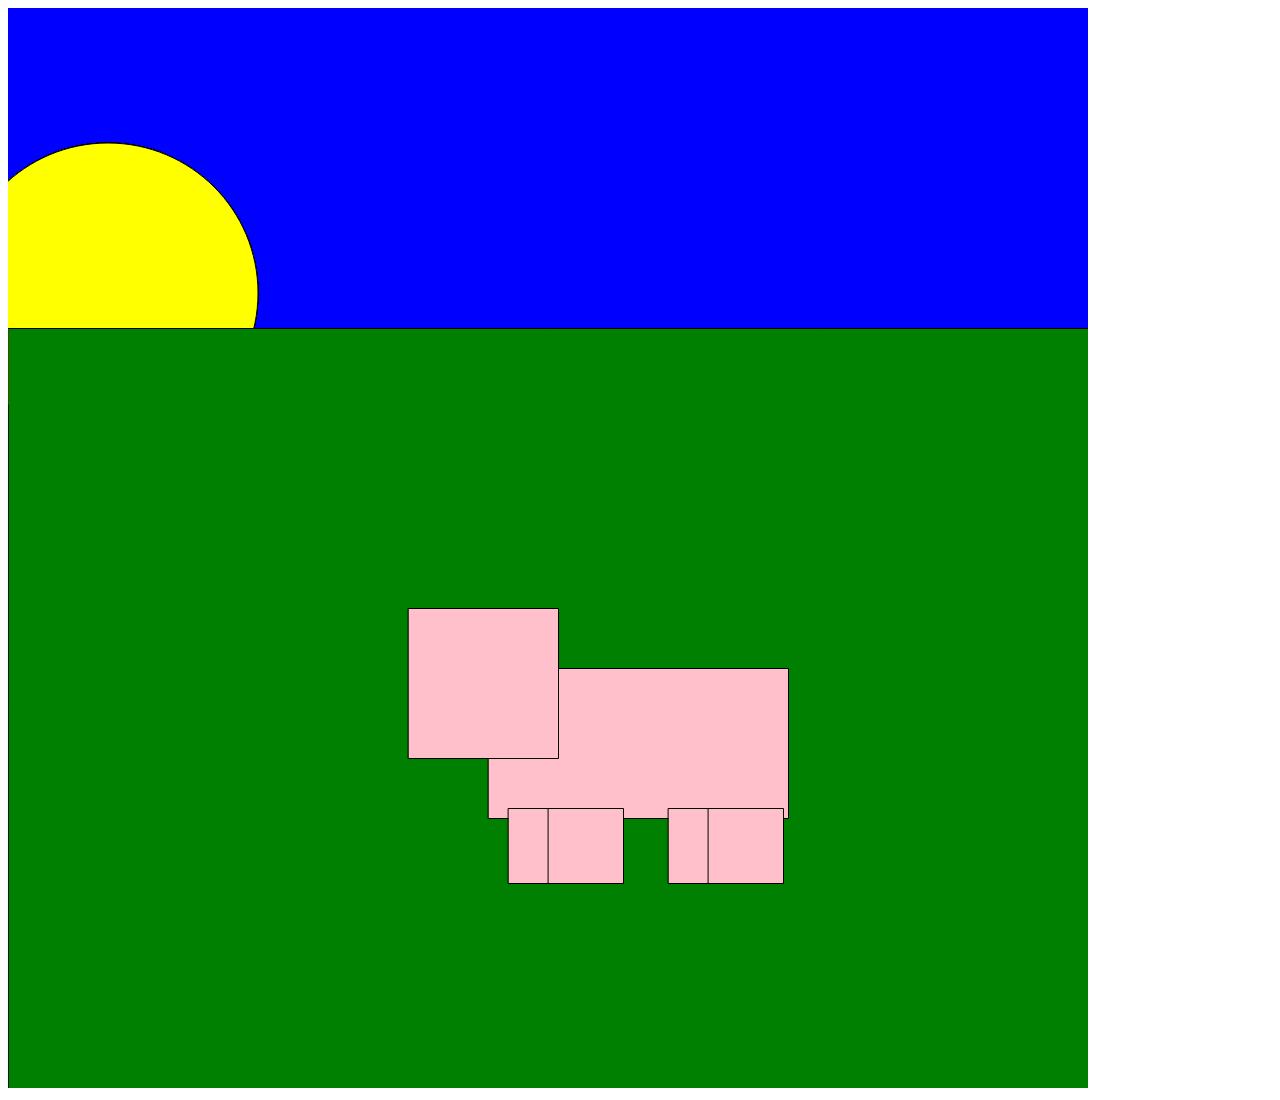
==== index.html @ 327e3329 "add files" ====
<!DOCTYPE html>
<html lang="en" dir="ltr">
    <head>
        <meta charset="utf-8">
        <title></title>
    </head>
    <body>
    </body>
    <script src="p5.min.js"></script>
    <script src="sketch.js"></script>
</html>
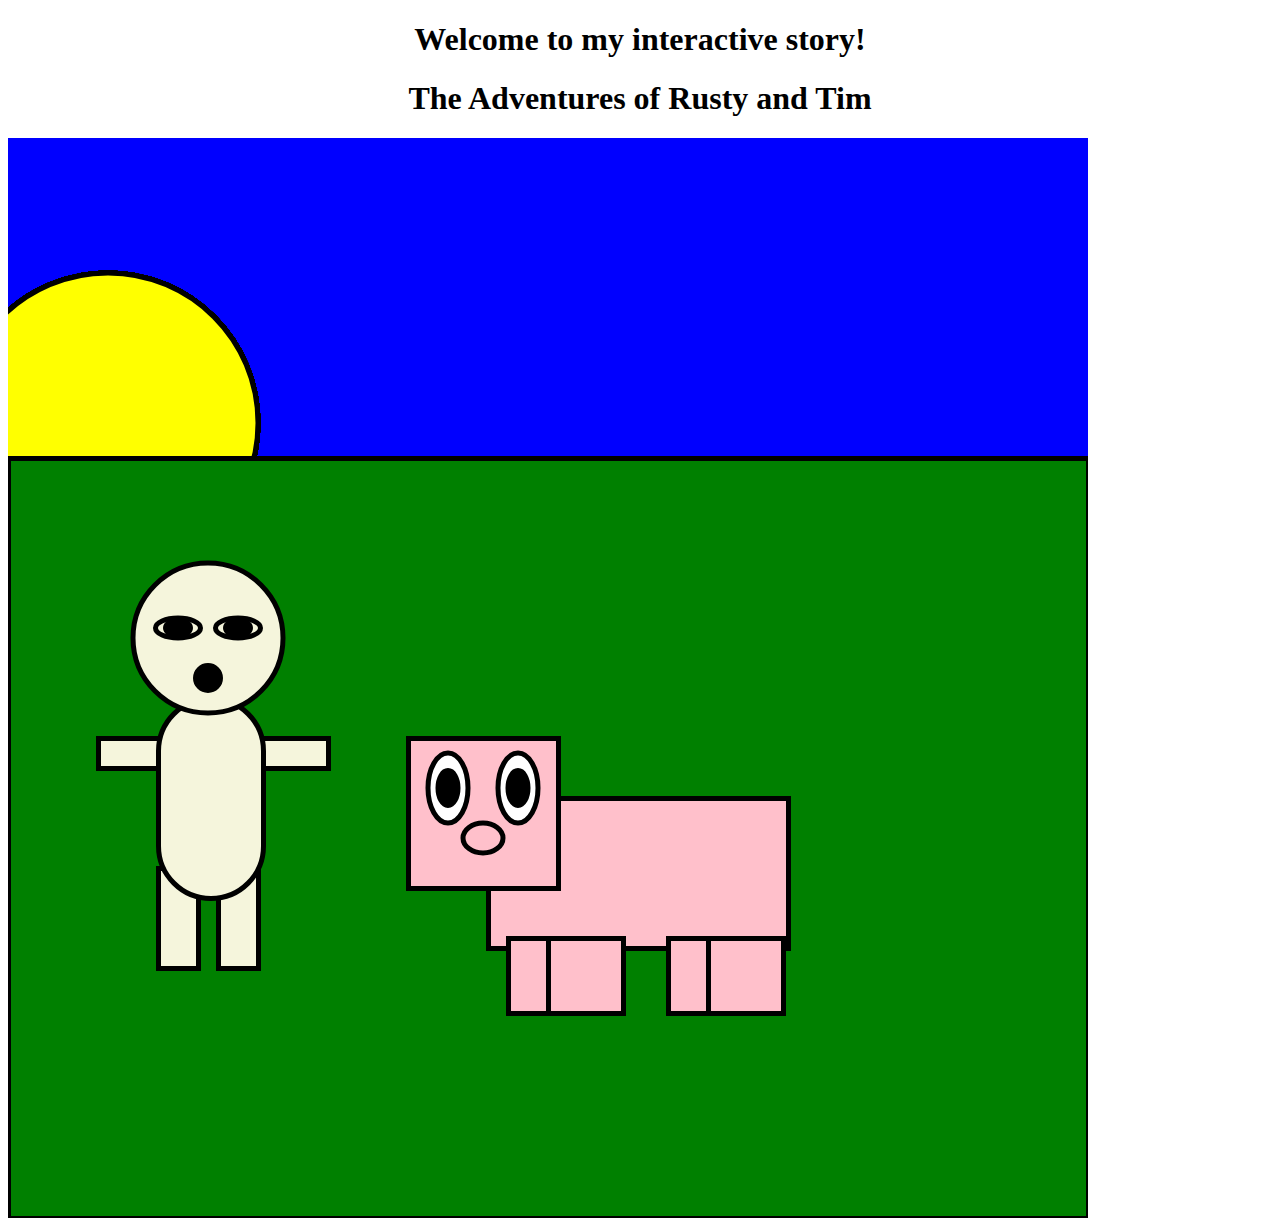
==== commit 554b67d6: "fix bug" ====
--- a/index.html
+++ b/index.html
@@ -2,9 +2,12 @@
 <html lang="en" dir="ltr">
     <head>
         <meta charset="utf-8">
-        <title></title>
+        <title>The Adventures of Rusty and Tim</title>
+        <link rel="stylesheet" href="style.css">
     </head>
     <body>
+        <h1>Welcome to my interactive story!</h1>
+        <h1>The Adventures of Rusty and Tim</h1>
     </body>
     <script src="p5.min.js"></script>
     <script src="sketch.js"></script>
--- a/style.css
+++ b/style.css
@@ -0,0 +1,3 @@
+h1{
+    text-align: center;
+}
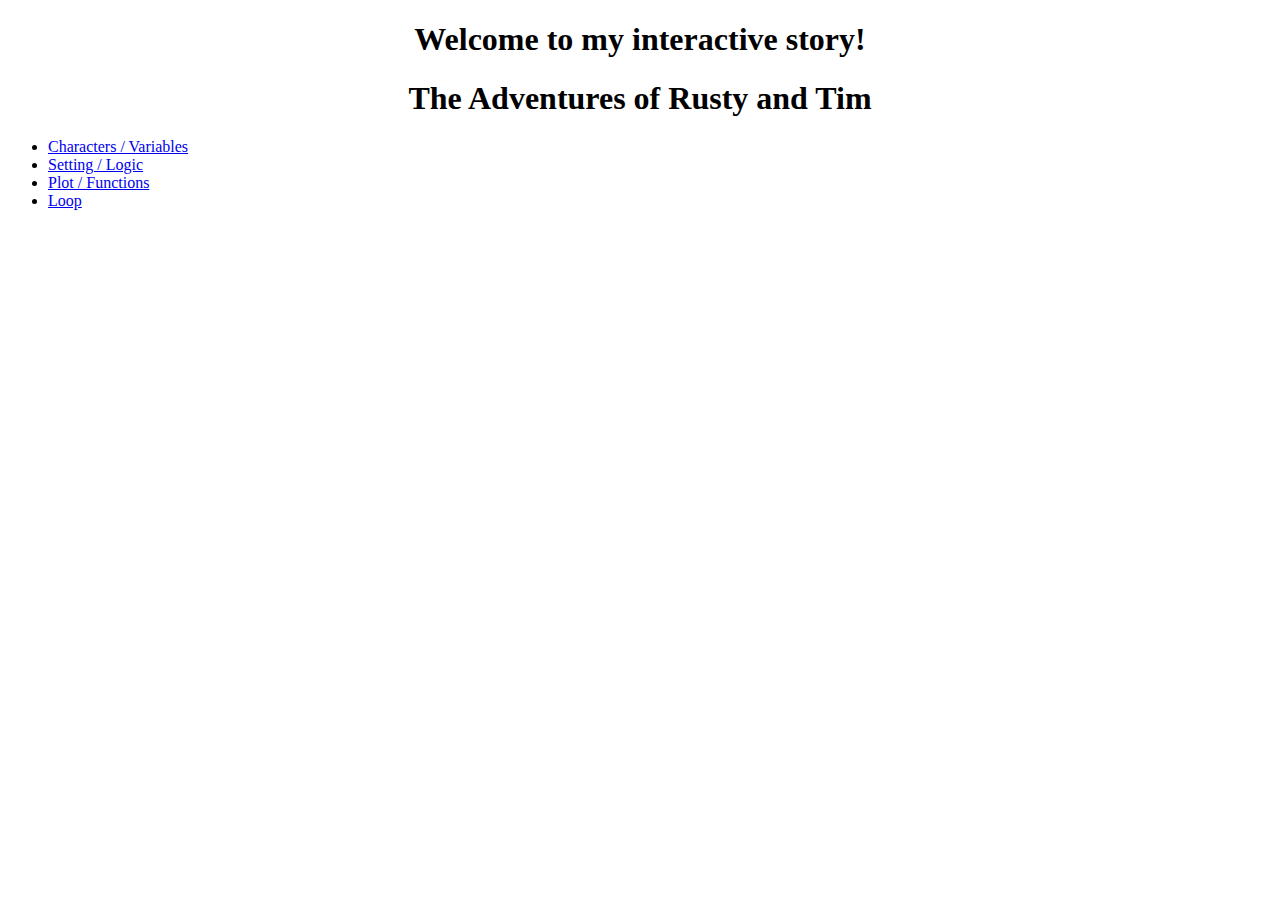
==== commit 4e801440: "update" ====
--- a/index.html
+++ b/index.html
@@ -8,7 +8,11 @@
     <body>
         <h1>Welcome to my interactive story!</h1>
         <h1>The Adventures of Rusty and Tim</h1>
+        <ul>
+            <li><a href="characters/index.html">Characters / Variables</a></li>
+            <li><a href="setting/index.html">Setting / Logic</a></li>
+            <li><a href="plot/index.html">Plot / Functions</a></li>
+            <li><a href="loop/index.html">Loop</a></li>
+        </ul>
     </body>
-    <script src="p5.min.js"></script>
-    <script src="sketch.js"></script>
 </html>
